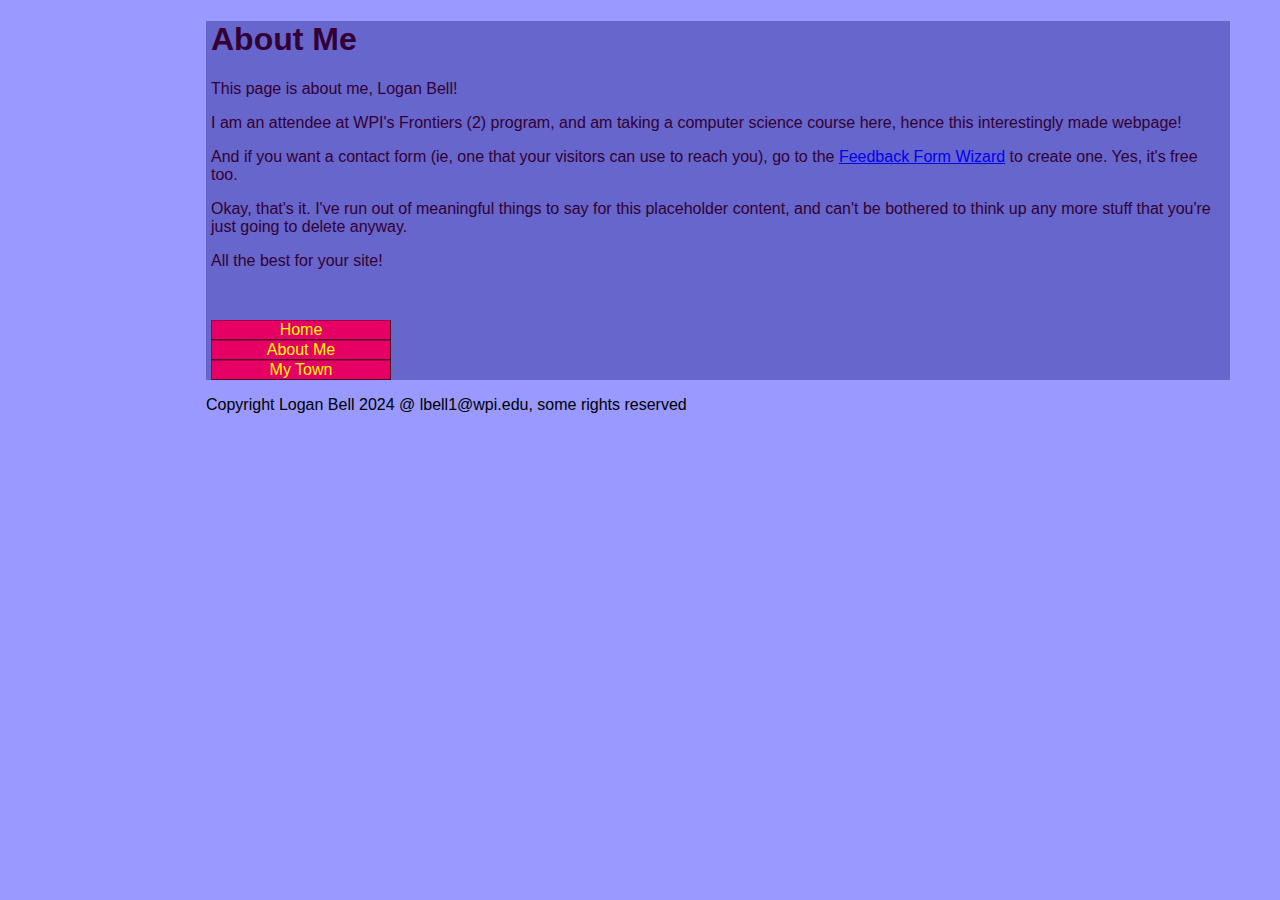
==== aboutme.html @ 4399d8ba "second commit" ====
<!DOCTYPE html PUBLIC "-//W3C//DTD HTML 4.01 Transitional//EN" "http://www.w3.org/TR/html4/loose.dtd">
<html lang="en">
  <head>
    <meta http-equiv="content-type" content="text/html; charset=UTF-8">
    <title>Logan Site - About Me</title>
    <meta http-equiv="Content-Style-Type" content="text/css">
    <meta name="generator" content="thesitewizard.com's Layout Wizard 4.0.0">
    <meta name="viewport" content="width=device-width, initial-scale=1">
    <link rel="stylesheet" type="text/css" media="all" href="styles.css">
    <link rel="stylesheet" type="text/css" href="tswnavbar.css">
  </head>
  <body id="AboutBody">
    <div id="tswcontainer">
      <div id="tswcontent">
        <div id="tswcontproper">
          <!-- start of content column: insert your content here -->
          <h1>About Me</h1>
          <p> This page is about me, Logan Bell! </p>
          <p> I am an attendee at WPI's Frontiers (2) program, and am taking a
            computer science course here, hence this interestingly made webpage!
          </p>
          <p> And if you want a contact form (ie, one that your visitors can use
            to reach you), go to the <a href="https://www.thesitewizard.com/wizards/feedbackform.shtml">Feedback
              Form Wizard</a> to create one. Yes, it's free too. </p>
          <p> Okay, that's it. I've run out of meaningful things to say for this
            placeholder content, and can't be bothered to think up any more
            stuff that you're just going to delete anyway. </p>
          <p> All the best for your site! </p>
          <p>&nbsp;</p>
          <div id="tswcssbuttons">
            <ul>
              <li><a href="index.html">Home</a></li>
              <li><a href="aboutme.html">About Me</a></li>
              <li><a href="mytown.html">My Town</a></li>
            </ul>
          </div>
          <!-- end of content column: put your content above this line --> </div>
        <div id="tswfooter">
          <!-- start of footer section: insert your copyright notice, etc, here -->
          <p>Copyright Logan Bell 2024 @ lbell1@wpi.edu, some rights reserved</p>
          <!-- end of footer section: insert your copyright notice, etc, above this line -->
        </div>
      </div>
    </div>
  </body>
</html>
---- styles.css ----
body {
  font-family: Arial, Helvetica, sans-serif;
}

img {
  max-width: 100%;
  width: auto;
  height: auto;
}

input, select, button, textarea {
  max-width: 100%;
}

meter, progress, output {
  max-width: 100%;
}

div#tswsidecol {
  float: right;
  width: 20%;
  color: black;
  background-color: #9999ff;
}

div#tswcontent {
  float: right;
  color: black;
  background-color: #9999ff;
}

@media only screen and ( max-width : 629px ) {
  div#tswsidecol {
    float: none;
    width: 100%;
  }
  div#tswcontent {
    float: none;
    width: 100%;
  }
}

div#tswcontproper {
  padding-left: 5px;
  padding-right: 5px;
}

div#tswcontainer {
  background-color: #9999ff;
}

div#tswsideproper, div#tswothersideproper {
  padding-left: 5px;
  padding-right: 5px;
}

div#tswheader {
  color: black;
  background-color: #9999ff;
}

div#tswfooter {
  color: black;
  background-color: #9999ff;
}
---- tswnavbar.css ----
#tswcssbuttons {
  width: 180px;
  max-width: 100%;
  text-align: center;
}

#tswcssbuttons ul {
  margin: 0px;
  padding: 0px;
  list-style: outside none none;
}

#tswcssbuttons li {
  margin: 0px;
  padding: 0px;
  display: block;
  list-style: outside none none;
  font-family: Arial, Helvetica, sans-serif;
}

#tswcssbuttons li a {
  color: yellow;
  background-color: #e60066;
  border: 1px outset #a10048;
  text-decoration: none;
  display: block;
}

#tswcssbuttons li a:hover {
  color: white;
  background-color: #a10048;
}

#tswcontproper {
  background-color: #6666cc;
  color: #330033;
}

#tswsideproper {
  background-color: #9999ff;
  height: 100%;
  border-radius: 0px;
}

#logo {
  margin-left: auto;
  margin-right: auto;
  display: inline;
}

#gameLink {
  display: inline;
  float: none;
  position: relative;
  bottom: 180px;
  left: 5px;
}

#body {
  float: left;
  display: block;
  position: static;
  visibility: visible;
  background-color: #9999ff;
}

#tswcontent {
  display: inline;
  position: relative;
  bottom: 100px;
  right: 50px;
  border-radius: 1px;
  border: 3px hidden red;
  width: 80%;
}

#tswfooter {
  display: inline;
  bottom: 50px;
  border: 1px none red;
}

#tswsidecol {
  height: 300px;
}

#TownBody {
  display: block;
  float: left;
  position: relative;
  top: 100px;
  background-color: #9999ff;
}

#AboutBody {
  display: inline;
  position: relative;
  top: 100px;
  background-color: #9999ff;
}
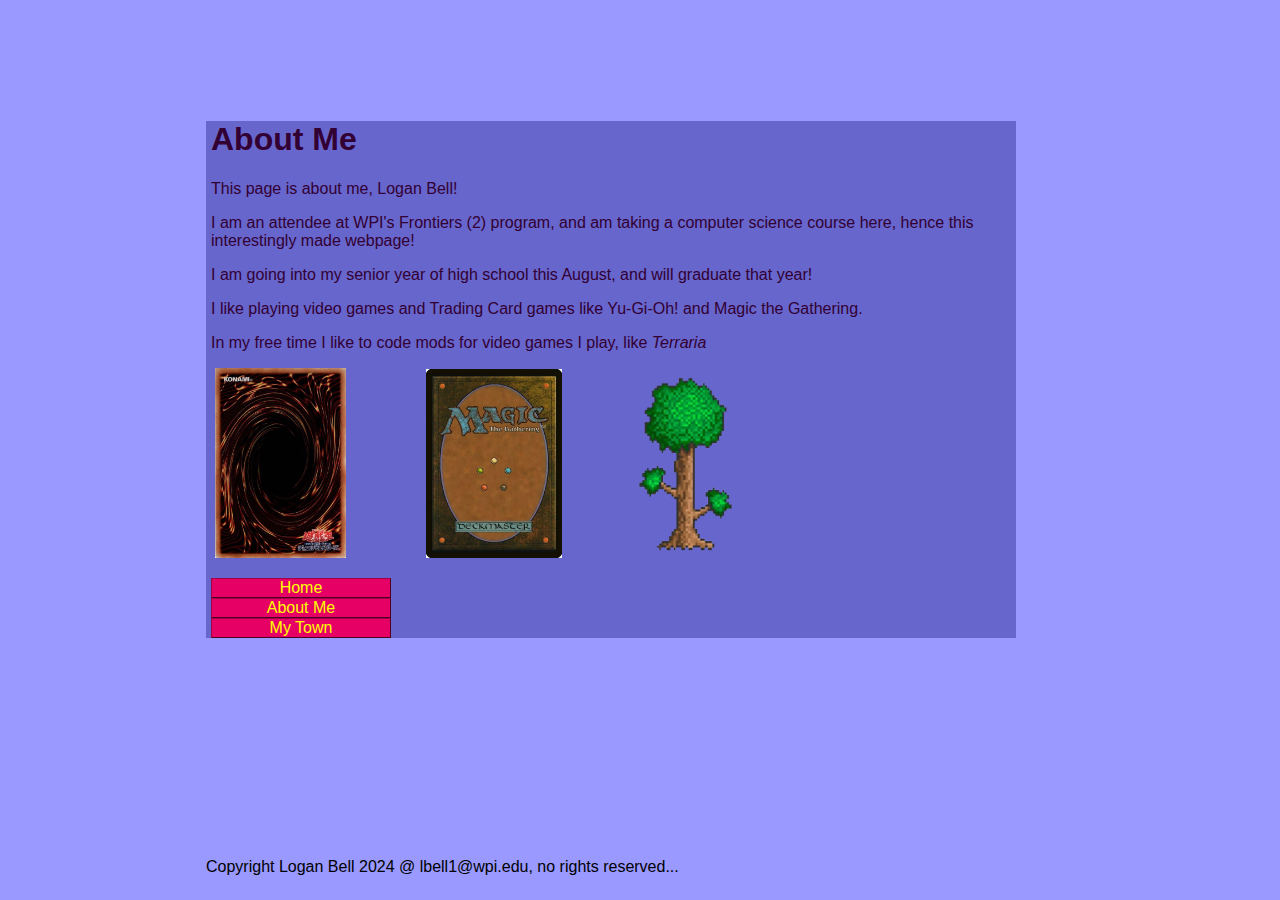
==== commit 824d7bcf: "7-23-2024 commit" ====
--- a/aboutme.html
+++ b/aboutme.html
@@ -1,46 +1,61 @@
-<!DOCTYPE html PUBLIC "-//W3C//DTD HTML 4.01 Transitional//EN" "http://www.w3.org/TR/html4/loose.dtd">
-<html lang="en">
-  <head>
-    <meta http-equiv="content-type" content="text/html; charset=UTF-8">
-    <title>Logan Site - About Me</title>
-    <meta http-equiv="Content-Style-Type" content="text/css">
-    <meta name="generator" content="thesitewizard.com's Layout Wizard 4.0.0">
-    <meta name="viewport" content="width=device-width, initial-scale=1">
-    <link rel="stylesheet" type="text/css" media="all" href="styles.css">
-    <link rel="stylesheet" type="text/css" href="tswnavbar.css">
-  </head>
-  <body id="AboutBody">
-    <div id="tswcontainer">
-      <div id="tswcontent">
-        <div id="tswcontproper">
-          <!-- start of content column: insert your content here -->
-          <h1>About Me</h1>
-          <p> This page is about me, Logan Bell! </p>
-          <p> I am an attendee at WPI's Frontiers (2) program, and am taking a
-            computer science course here, hence this interestingly made webpage!
-          </p>
-          <p> And if you want a contact form (ie, one that your visitors can use
-            to reach you), go to the <a href="https://www.thesitewizard.com/wizards/feedbackform.shtml">Feedback
-              Form Wizard</a> to create one. Yes, it's free too. </p>
-          <p> Okay, that's it. I've run out of meaningful things to say for this
-            placeholder content, and can't be bothered to think up any more
-            stuff that you're just going to delete anyway. </p>
-          <p> All the best for your site! </p>
-          <p>&nbsp;</p>
-          <div id="tswcssbuttons">
-            <ul>
-              <li><a href="index.html">Home</a></li>
-              <li><a href="aboutme.html">About Me</a></li>
-              <li><a href="mytown.html">My Town</a></li>
-            </ul>
-          </div>
-          <!-- end of content column: put your content above this line --> </div>
-        <div id="tswfooter">
-          <!-- start of footer section: insert your copyright notice, etc, here -->
-          <p>Copyright Logan Bell 2024 @ lbell1@wpi.edu, some rights reserved</p>
-          <!-- end of footer section: insert your copyright notice, etc, above this line -->
-        </div>
-      </div>
-    </div>
-  </body>
-</html>
+<!DOCTYPE html PUBLIC "-//W3C//DTD HTML 4.01 Transitional//EN" "http://www.w3.org/TR/html4/loose.dtd">
+<html lang="en">
+  <head>
+    <meta http-equiv="content-type" content="text/html; charset=UTF-8">
+    <title>Logan Site - About Me</title>
+    <meta http-equiv="Content-Style-Type" content="text/css">
+    <meta name="generator" content="thesitewizard.com's Layout Wizard 4.0.0">
+    <meta name="viewport" content="width=device-width, initial-scale=1">
+    <link rel="stylesheet" type="text/css" media="all" href="styles.css">
+    <link rel="stylesheet" type="text/css" href="tswnavbar.css">
+  </head>
+  <body id="AboutBody">
+    <div id="tswcontainer">
+      <div id="tswcontent">
+        <div id="tswcontproper">
+          <!-- start of content column: insert your content here -->
+          <h1>About Me</h1>
+          <p> This page is about me, Logan Bell! </p>
+          <p> I am an attendee at WPI's Frontiers (2) program, and am taking a
+            computer science course here, hence this interestingly made webpage!
+          </p>
+          <p>I am going into my senior year of high school this August, and will
+            graduate that year!</p>
+          <p>I like playing video games and Trading Card games like Yu-Gi-Oh!
+            and Magic the Gathering.</p>
+          <p>In my free time I like to code mods for video games I play, like <em>Terraria</em></p>
+          <p>&nbsp;<img src="images/Yugioh.jpg" alt="" style="width: 131px; height: 190px;">&nbsp;&nbsp;&nbsp;
+            &nbsp;&nbsp;&nbsp;&nbsp;&nbsp; &nbsp;&nbsp;&nbsp; &nbsp;&nbsp;&nbsp;
+            <img src="images/MTG.jpg" alt="" style="width: 136px; height: 189px;">
+            &nbsp;&nbsp;&nbsp; &nbsp;&nbsp;&nbsp; <img src="images/Tlogo-removebg-preview.png"+
+              alt="" style="width: 167px; height: 188px;"></p>
+          <div id="tswcssbuttons">
+            <ul>
+              <li><a href="index.html">Home</a></li>
+              <li><a href="aboutme.html">About Me</a></li>
+              <li><a href="mytown.html">My Town</a></li>
+            </ul>
+          </div>
+          <!-- end of content column: put your content above this line --> </div>
+        <div id="tswfooter">
+          <!-- start of footer section: insert your copyright notice, etc, here -->
+          <p><br>
+          </p>
+          <p><br>
+          </p>
+          <p><br>
+          </p>
+          <p><br>
+          </p>
+          <p><br>
+          </p>
+          <p><br>
+          </p>
+          <p>Copyright Logan Bell 2024 @ lbell1@wpi.edu, no rights reserved...</p>
+          <!-- end of footer section: insert your copyright notice, etc, above this line -->
+        </div>
+      </div>
+    </div>
+  </body>
+</html>
--- a/styles.css
+++ b/styles.css
@@ -7,6 +7,10 @@
   width: auto;
   height: auto;
 }
+
+/*h1 {
+    border: 5px solid red
+}*/
 
 input, select, button, textarea {
   max-width: 100%;
@@ -25,6 +29,8 @@
 
 div#tswcontent {
   float: right;
+  width: 80%;
+  height: 30%
   color: black;
   background-color: #9999ff;
 }
@@ -64,3 +70,8 @@
   background-color: #9999ff;
 }
 
+div#tswright {
+    float: right;
+    
+    width: 40%
+}
--- a/tswnavbar.css
+++ b/tswnavbar.css
@@ -34,6 +34,17 @@
 #tswcontproper {
   background-color: #6666cc;
   color: #330033;
+  width: 800px;
+}
+
+#tswcontproperindx {
+  background-color: #6666cc;
+  color: #330033;
+  width: 800px;
+  height: 400px;
+  display: block;
+  position: relative;
+  left: 5px;
 }
 
 #tswsideproper {
@@ -67,7 +78,7 @@
 #tswcontent {
   display: inline;
   position: relative;
-  bottom: 100px;
+  bottom: 0px;
   right: 50px;
   border-radius: 1px;
   border: 3px hidden red;
@@ -85,7 +96,7 @@
 }
 
 #TownBody {
-  display: block;
+  display: inline-block;
   float: left;
   position: relative;
   top: 100px;
@@ -99,3 +110,20 @@
   background-color: #9999ff;
 }
 
+#IndexBody {
+  background-color: #9999ff;
+}
+
+#CopyrightMyTown {
+  display: block;
+  position: relative;
+  visibility: visible;
+}
+
+#Lake {
+  display: inline;
+  margin-left: auto;
+  margin-right: auto;
+  position: relative;
+}
+
